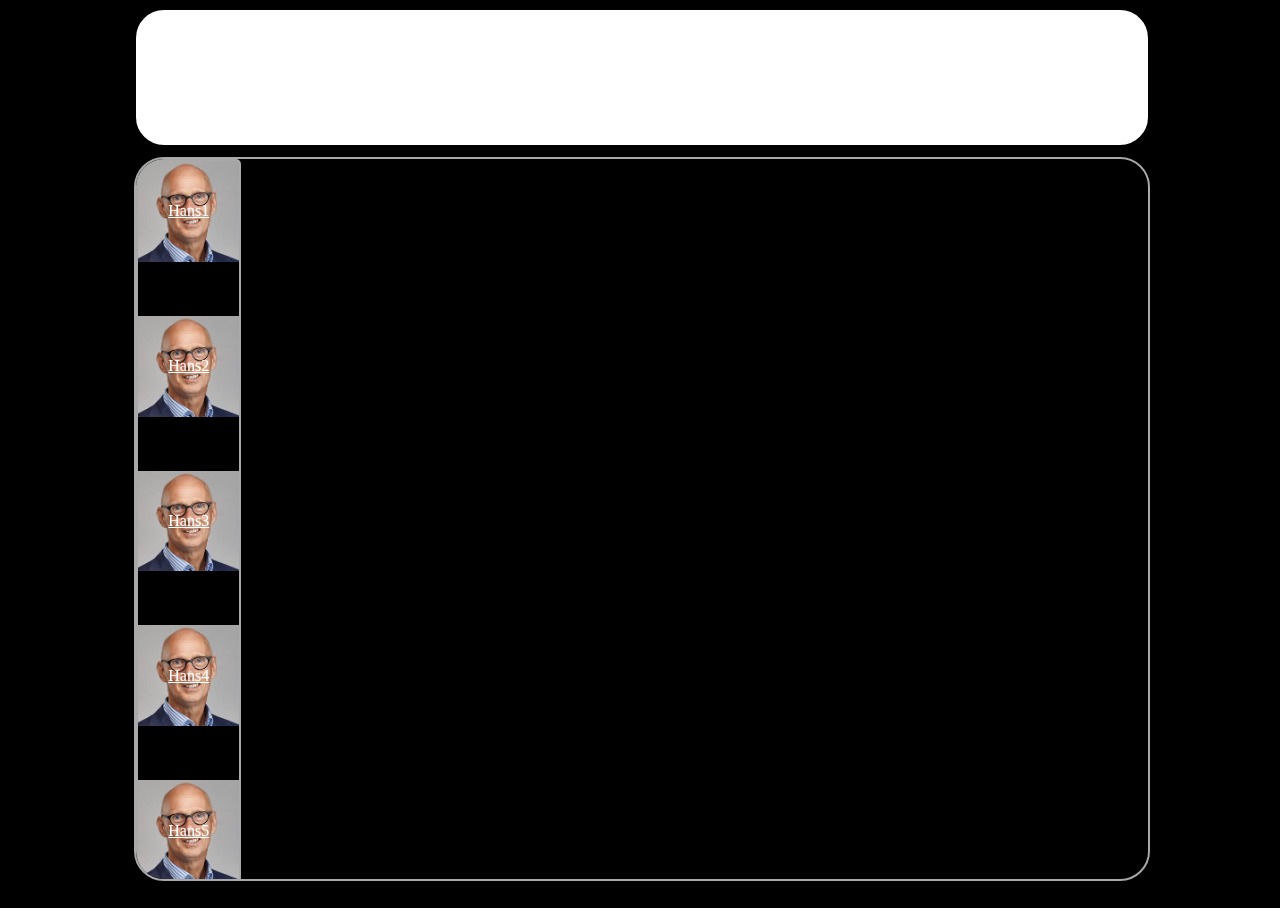
==== pagina2.html @ 715a05b8 "cool cool" ====
<html>
<head>
<title> walter</title>
<link rel="stylesheet" type="text/css" href="design.css">

</head>
<body>
<video autoplay loop muted class="bg-video">
<source src="https://media.gettyimages.com/videos/they-work-great-together-video-id859579376" type="video/mp4">
</video>

<div id="menu">

</div>
<div id="container" >
    <div id="dash" >
        <div class="nav-item">
            <img src="hansklaus.jpg" alt="hansklaus">
            <a href="/index.html">Hans1</a>
        </div>
        <div class="nav-item">
            <img src="hansklaus.jpg" alt="hansklaus">
            <a href="/pagina2.html">Hans2</a>
        </div>
        <div class="nav-item">
            <img src="hansklaus.jpg" alt="hansklaus">
            <a href="/pagina3.html">Hans3</a>
        </div>
        <div class="nav-item">
            <img src="hansklaus.jpg" alt="hansklaus">
            <a href="/pagina4.html">Hans4</a>
        </div>
        <div class="nav-item">
            <img src="hansklaus.jpg" alt="hansklaus">
            <a href="/pagina5.html">Hans5</a>
        </div>
    </div>
    <div id="display" >
    </div>
</div>





</body>
</html>
---- design.css ----
html {
height: 100%;
}

body {
 background-color: black;

height: 100%;
}

#menu{
background-color:white;
width: 80%;
height: 15%;
margin-left: 10%;
border: 2px solid black;
  border-radius: 30px;

}

#container{
width: 80%;
height: 80%;
display:flex;
margin-left:10%;
margin-top: 10px;
border: 2px solid darkgrey;
border-radius:30px;
overflow: hidden;

}
#dash{

width: 10%;
height: 100%;
border: 2px solid darkgrey;
border-radius:5px;
display: flex;
flex-direction: column;
justify-content: space-between;
}

.nav-item {
    position: relative;
}

.nav-item > img {
    max-width: 100%;
}

.nav-item > a {
    position: absolute;
    top: 50%;
    left: 50%;
    transform: translate(-50%, -50%);
    color: #fff;
}

#display{
background-color: #00000060 ;

width: 90%;
height: 100%;

}

.bg-video {
    width: 100%;
    height: 100%;
    object-fit: cover;
    position: fixed;
    top: 0;
    left: 0;
    right: 0;
    bottom: 0;
    z-index: -1;
}
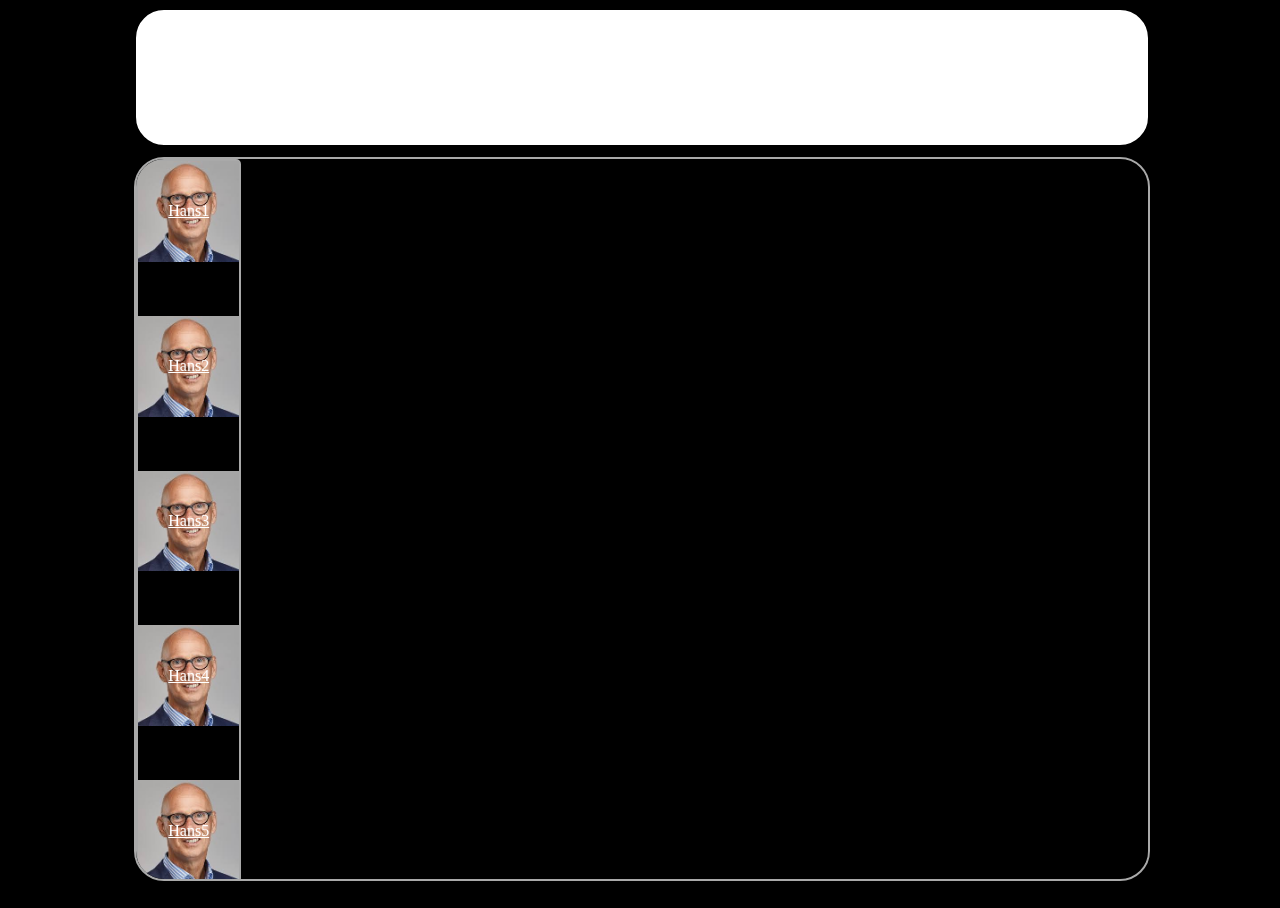
==== commit 81e13af4: "yea whoo nice shot guys" ====
--- a/pagina2.html
+++ b/pagina2.html
@@ -1,6 +1,7 @@
 
 <html>
 <head>
+<link rel="icon" href="https://images-eu.ssl-images-amazon.com/images/I/512dVKB22QL.png" type="image/gif" sizes="32x32">
 <title> walter</title>
 <link rel="stylesheet" type="text/css" href="design.css">
 
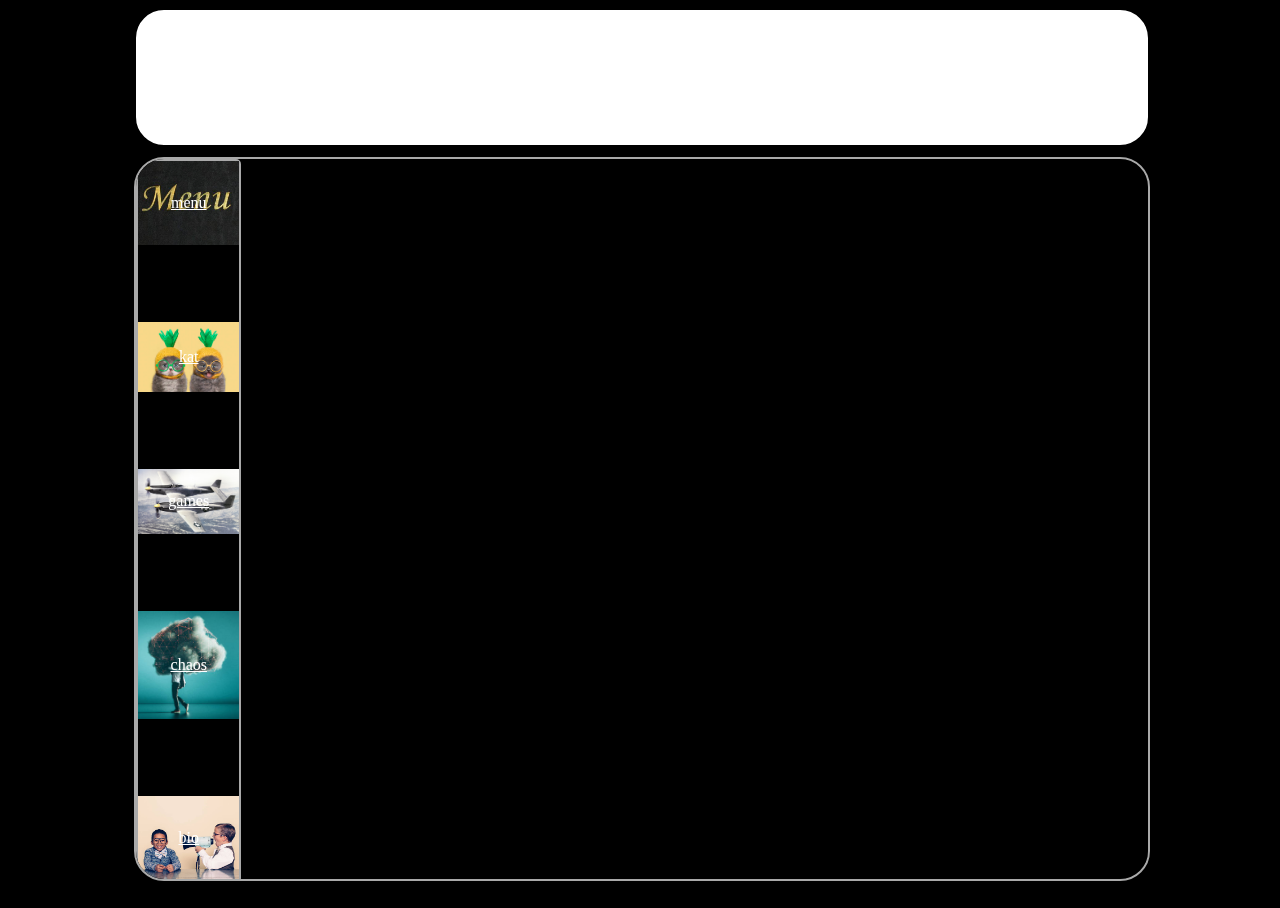
==== commit f924ee77: "tot het heden goed" ====
--- a/pagina2.html
+++ b/pagina2.html
@@ -17,24 +17,24 @@
 <div id="container" >
     <div id="dash" >
         <div class="nav-item">
-            <img src="hansklaus.jpg" alt="hansklaus">
-            <a href="/index.html">Hans1</a>
+            <img src="menu.PNG" alt="hansklaus">
+            <a href="/index.html">menu</a>
         </div>
         <div class="nav-item">
-            <img src="hansklaus.jpg" alt="hansklaus">
-            <a href="/pagina2.html">Hans2</a>
+            <img src="cat.PNG" alt="hansklaus">
+            <a href="/pagina2.html">kat</a>
         </div>
         <div class="nav-item">
-            <img src="hansklaus.jpg" alt="hansklaus">
-            <a href="/pagina3.html">Hans3</a>
+            <img src="f82.jpg" alt="hansklaus">
+            <a href="/pagina3.html">games</a>
         </div>
         <div class="nav-item">
-            <img src="hansklaus.jpg" alt="hansklaus">
-            <a href="/pagina4.html">Hans4</a>
+            <img src="knip.PNG" alt="hansklaus">
+            <a href="/pagina4.html">chaos</a>
         </div>
         <div class="nav-item">
-            <img src="hansklaus.jpg" alt="hansklaus">
-            <a href="/pagina5.html">Hans5</a>
+            <img src="kinderen.png" alt="hansklaus">
+            <a href="/pagina5.html">bio</a>
         </div>
     </div>
     <div id="display" >
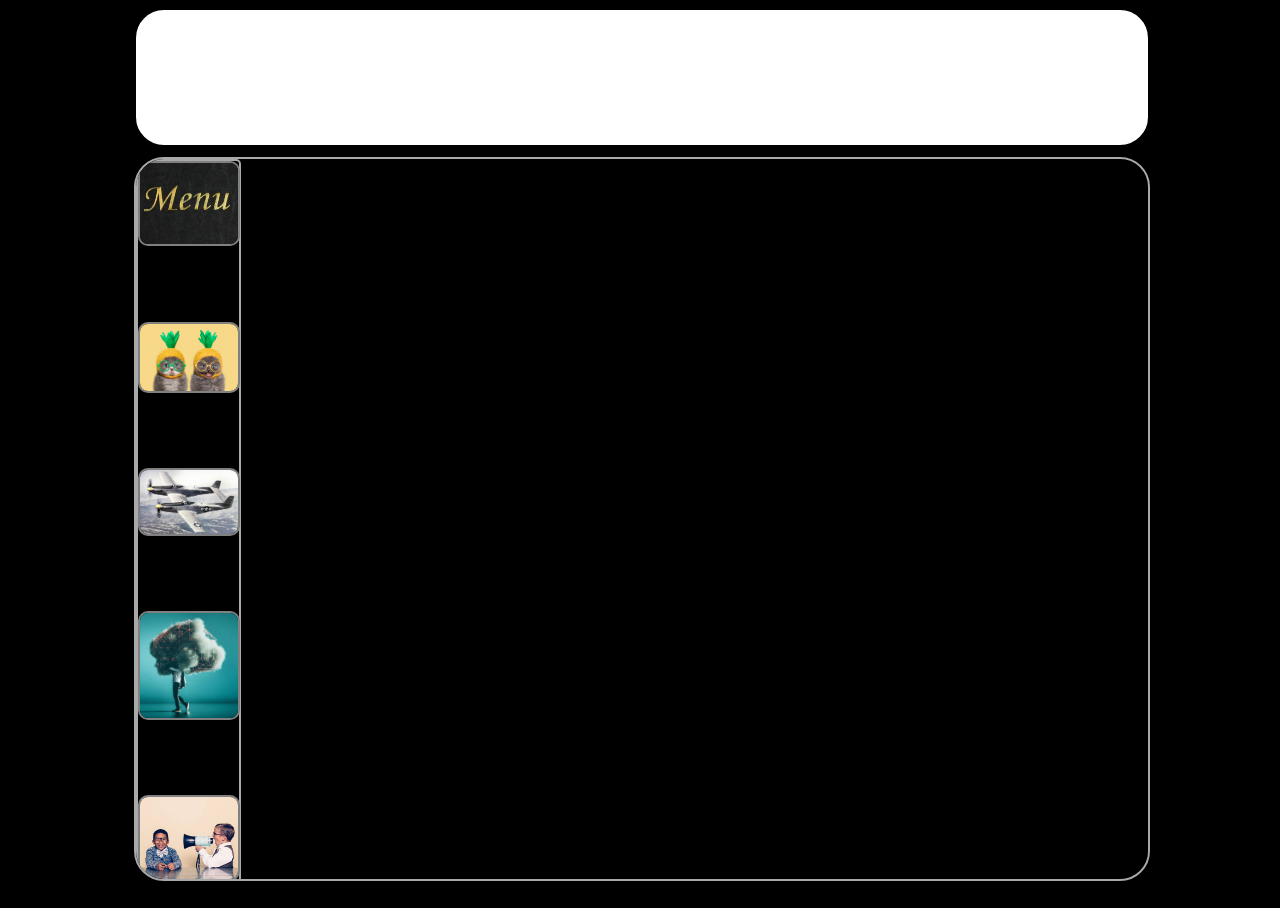
==== commit 79f9ae3f: "yeay" ====
--- a/pagina2.html
+++ b/pagina2.html
@@ -18,23 +18,23 @@
     <div id="dash" >
         <div class="nav-item">
             <img src="menu.PNG" alt="hansklaus">
-            <a href="/index.html">menu</a>
+            <a href="/index.html"></a>
         </div>
         <div class="nav-item">
             <img src="cat.PNG" alt="hansklaus">
-            <a href="/pagina2.html">kat</a>
+            <a href="/pagina2.html"></a>
         </div>
         <div class="nav-item">
             <img src="f82.jpg" alt="hansklaus">
-            <a href="/pagina3.html">games</a>
+            <a href="/pagina3.html"></a>
         </div>
         <div class="nav-item">
             <img src="knip.PNG" alt="hansklaus">
-            <a href="/pagina4.html">chaos</a>
+            <a href="/pagina4.html"></a>
         </div>
         <div class="nav-item">
             <img src="kinderen.png" alt="hansklaus">
-            <a href="/pagina5.html">bio</a>
+            <a href="/pagina5.html"></a>
         </div>
     </div>
     <div id="display" >
--- a/design.css
+++ b/design.css
@@ -46,15 +46,17 @@
 }
 
 .nav-item > img {
-    max-width: 100%;
+    max-width: 97%;
+    border: 2px solid grey;
+    border-radius: 10px;
 }
 
 .nav-item > a {
     position: absolute;
-    top: 50%;
-    left: 50%;
-    transform: translate(-50%, -50%);
-    color: #fff;
+    top: 0;
+    left: 0;
+    width: 100%;
+    height: 100%;
 }
 
 #display{
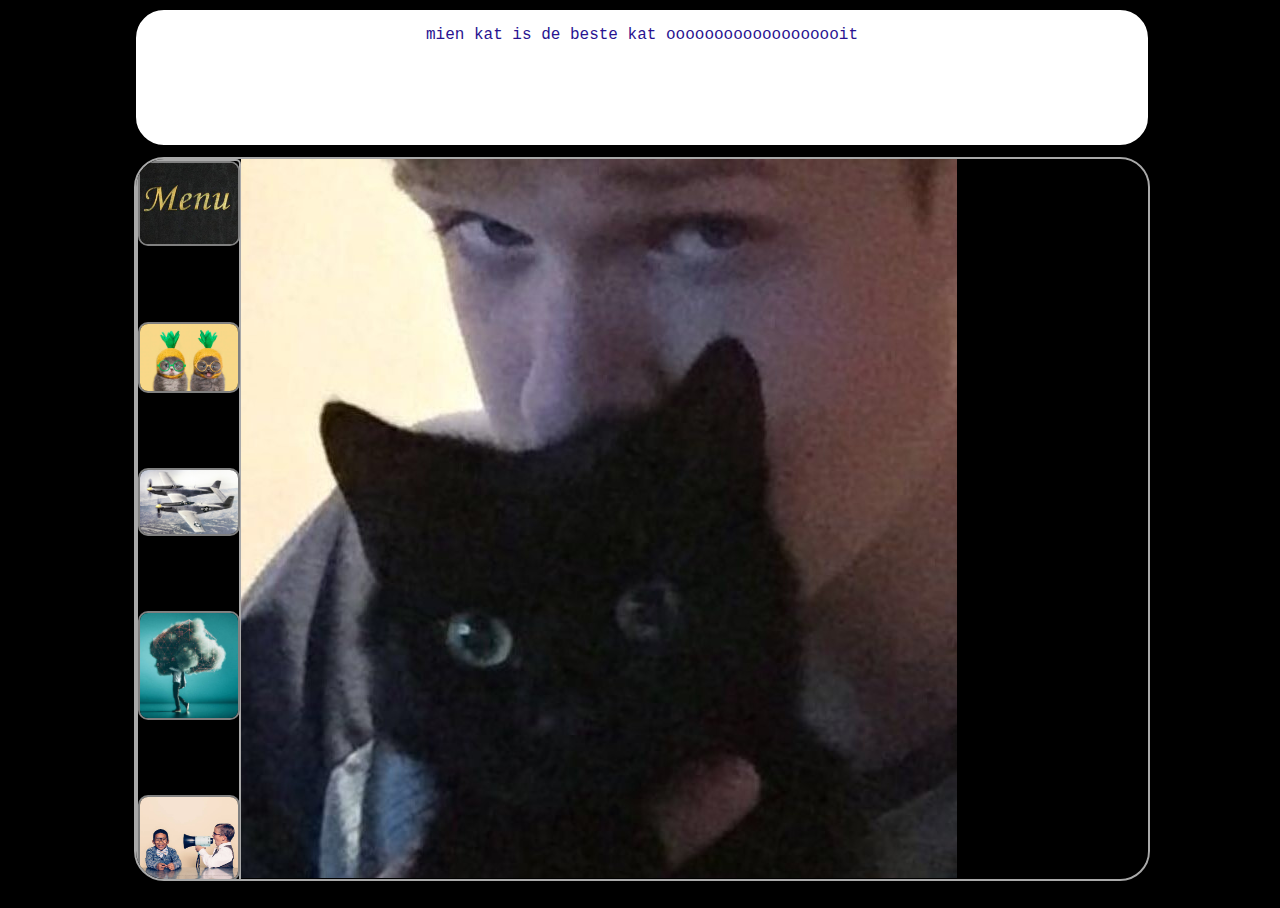
==== commit c96c2a8d: "einde" ====
--- a/pagina2.html
+++ b/pagina2.html
@@ -1,7 +1,7 @@
 
 <html>
 <head>
-<link rel="icon" href="https://images-eu.ssl-images-amazon.com/images/I/512dVKB22QL.png" type="image/gif" sizes="32x32">
+<link rel="icon" href="https://www.wolterkroes.nl/wp-content/uploads/2018/09/single-wegaannogevendoor.jpg" type="image/gif" sizes="32x32">
 <title> walter</title>
 <link rel="stylesheet" type="text/css" href="design.css">
 
@@ -10,9 +10,9 @@
 <video autoplay loop muted class="bg-video">
 <source src="https://media.gettyimages.com/videos/they-work-great-together-video-id859579376" type="video/mp4">
 </video>
-
+<!--box start-->
 <div id="menu">
-
+<p style="font-family:courier;">mien kat is de beste kat ooooooooooooooooooit</p>
 </div>
 <div id="container" >
     <div id="dash" >
@@ -38,9 +38,12 @@
         </div>
     </div>
     <div id="display" >
+    <img src="walter pablo.jpg" alt="walter pablo.jpg">
+     <p style="font-family:courier;">dit is pablo. pablo is mijn kat van 1.5 jaar oud. hij is erg dom maar dat compenseert hij met zijn liefde voor eten.</p>
+
     </div>
 </div>
-
+<!--box eind-->
 
 
 
--- a/design.css
+++ b/design.css
@@ -8,6 +8,11 @@
 
 height: 100%;
 }
+p {
+ font-family: Verdana, Geneva, Tahoma, sans-serif;
+ color: #291391;
+ text-align:center;
+}
 
 #menu{
 background-color:white;
@@ -17,6 +22,13 @@
 border: 2px solid black;
   border-radius: 30px;
 
+}
+#menu img{
+padding: 1px;
+padding-top: 0px;
+padding-bottom: 0px;
+width: px;
+height: 120px;
 }
 
 #container{
@@ -61,9 +73,13 @@
 
 #display{
 background-color: #00000060 ;
-
 width: 90%;
 height: 100%;
+}
+
+
+#display p{
+color:white;   
 
 }
 
